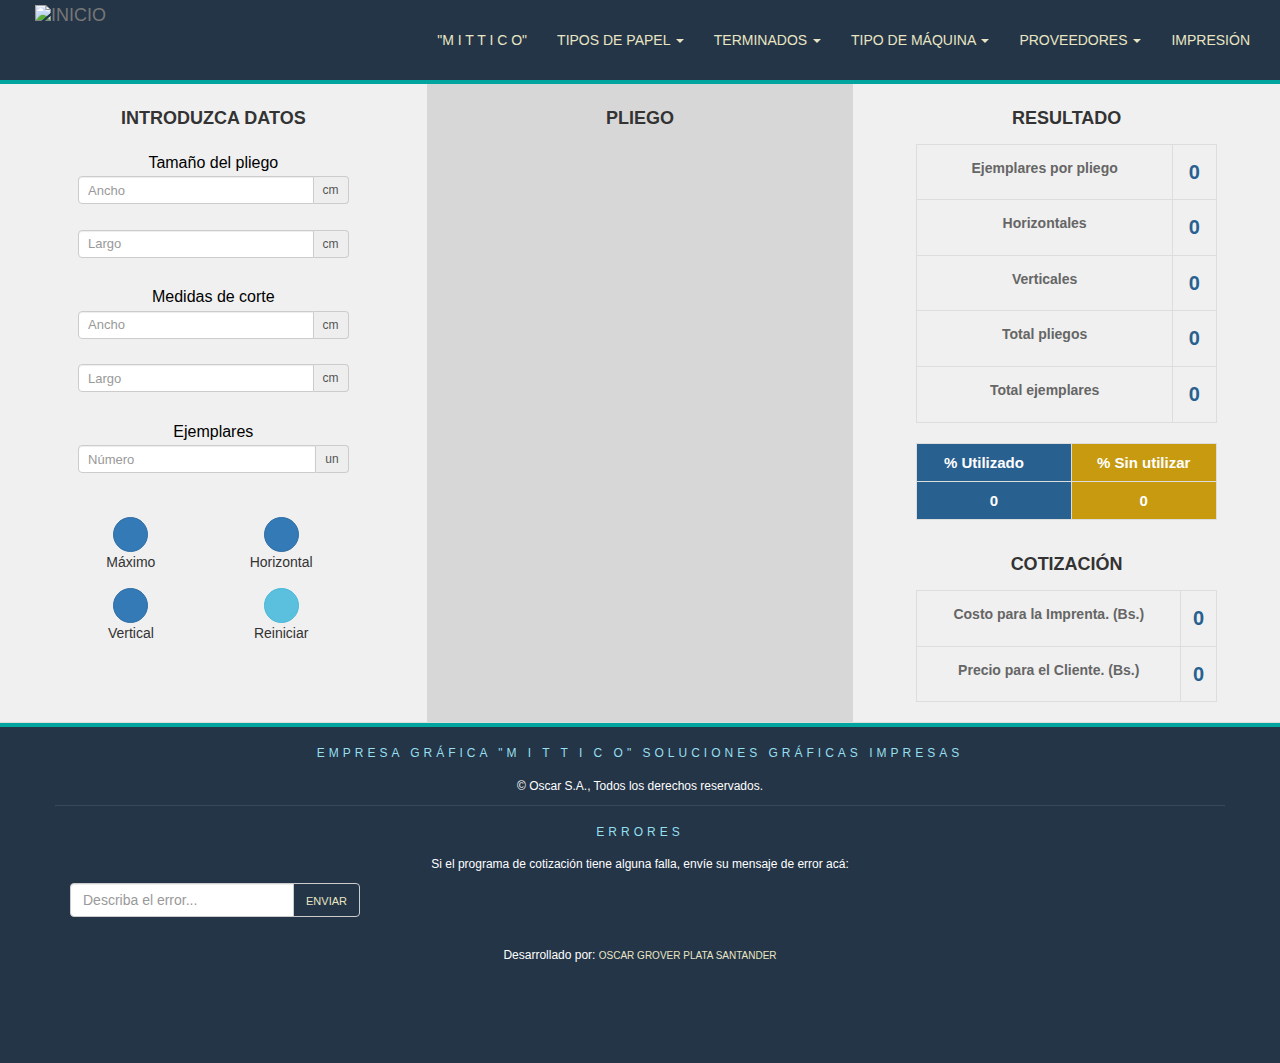
==== corte.html @ 2df32cf0 "Add files via upload" ====
<!DOCTYPE html>
<html lang="es-BO">

<meta http-equiv="content-type" content="text/html;charset=UTF-8" />
<head>
    <meta charset="utf-8">
    <meta http-equiv="X-UA-Compatible" content="IE=edge">
    <meta name="viewport" content="width=device-width, initial-scale=1">
    <meta name="description" content="Para obtener el mejor corte con el mínimo desperdicio de papel.">
    <meta name="author" content="Oscar Plata Santander">
    <meta name="robots" content="index,follow">
    <title>COTIZACIÓN_MITTICO</title>
    <link href="opsi.ico" rel="shortcut icon" type="image/x-icon">
    <link href="css/bootstrap.min.css" rel="stylesheet">
    <link rel="preload" as="font" type="font/woff2" href="fonts/nunito-sans-v5-latin-regular.html" crossorigin>
    <link href="font-awesome-4.7.0/css/font-awesome.min.css" rel="stylesheet">
    <link rel="preload" as="font" type="font/woff2" href="font-awesome-4.7.0/fonts/fontawesome-webfont3e6e.html?v=4.7.0" crossorigin>
    <link href="css/copel.min.css" rel="stylesheet">
    <link href="css/calcu.min.css" rel="stylesheet">
</head>
<body>
  
    <nav class="navbar navbar-default navbar-fixed-top">
      <div class="container-fluid menu">
        <div class="navbar-header">
          <button type="button" class="navbar-toggle collapsed" data-toggle="collapse" data-target="#navbar" aria-expanded="false" aria-controls="navbar">
            <span class="sr-only">Toggle navigation</span>
            <span class="icon-bar"></span>
            <span class="icon-bar"></span>
            <span class="icon-bar"></span>
          </button>
        <a class="navbar-brand" href="#"><img src="img/opss.png" alt="INICIO">
        </a>
        </div>
        <div id="navbar" class="collapse navbar-collapse">
          <ul class="nav navbar-nav">
            <li><a href="#">"M I T T I C O"</a></li>
            <li class="dropdown">
              <a href="#" class="dropdown-toggle" data-toggle="dropdown" role="button" aria-haspopup="true" aria-expanded="false">Tipos de papel <span class="caret"></span></a>
              <ul class="dropdown-menu">
                <li><a href="#">Bond</a></li>
                <li><a href="#">Cartulina</a></li>
                <li><a href="#">Couche</a></li>
                <li role="separator" class="divider"></li>
                <li><a href="#">Fotográfico</a></li>
                <li role="separator" class="divider"></li>
                <li><a href="#">Sublimación</a></li>
                <li role="separator" class="divider"></li>
                <li><a href="#"><i class="fa fa-question-circle" aria-hidden="true"></i> Añadir nuevo papel</a></li>
              </ul>
            </li>

            <li class="dropdown">
              <a href="#" class="dropdown-toggle" data-toggle="dropdown" role="button" aria-haspopup="true" aria-expanded="false">Terminados <span class="caret"></span></a>
              <ul class="dropdown-menu">
                <li><a href="#">Sólo corte</a></li>
                <li role="separator" class="divider"></li>
                <li><a href="#">Plastificado</a></li>
                <li><a href="#">Barnizado-UV</a></li>
                <li role="separator" class="divider"></li>
                <li><a href="#">Anillado</a></li>
                <li role="separator" class="divider"></li>
                <li><a href="#">Troquelado</a></li>
                <li role="separator" class="divider"></li>
                <li><a href="#">Sectorizado</a></li>
                <li role="separator" class="divider"></li>
                <li><a href="#"><i class="fa fa-question-circle" aria-hidden="true"></i> Añadir post-prensa</a></li>
              </ul>
            </li>


            <li class="dropdown">
              <a href="#" class="dropdown-toggle" data-toggle="dropdown" role="button" aria-haspopup="true" aria-expanded="false">Tipo de máquina <span class="caret"></span></a>
              <ul class="dropdown-menu">
                <li><a href="#">OFFSET GTO52</a></li>
              </ul>
            </li>

            <li class="dropdown">
              <a href="#" class="dropdown-toggle" data-toggle="dropdown" role="button" aria-haspopup="true" aria-expanded="false">Proveedores <span class="caret"></span></a>
              <ul class="dropdown-menu">
            <li><a href="#">Lista de contactos</a></li>
            <li><a href="#"><i class="fa fa-map-marker fa-fw" aria-hidden="true"></i> Ubicaciones</a></li>
            <li><a href="#"><i class="fa fa-user-circle-o fa-fw" aria-hidden="true"></i> Modificación de precios</a></li>
              </ul>
            </li>
            <li><a href="#">Impresión</a></li>
          </ul>
        </div>
      </div>
      
    </nav>
<div class="container-fluid calcu">
    <div id="formulario">
        <div class="row row-centered flex-row row">
          <div class="col-sm-4 ext">
<div class="col-sm-10 col-sm-offset-1 col-centered">
   <h2>INTRODUZCA DATOS</h2>
      <form class="form-horizontal" role="form" id="form_calc">
              <h4>Tamaño del pliego</h4>
              <div class="form-group">
              <div class="col-sm-12 col-centered">
              <div class="input-group calculadoraizq">
              <input class="form-control" id="papel_ancho" placeholder="Ancho" aria-describedby="basic-addon2" maxlength="5" tabindex="1" required>
              <span class="input-group-addon" id="basic-addon2">cm</span>
              </div>
              </div>
              </div><!-- /.form-group -->

              <div class="form-group">
              <div class="col-sm-12 col-centered">
              <div class="input-group calculadoraizq">
              <input class="form-control" id="papel_largo" placeholder="Largo" aria-describedby="basic-addon2" maxlength="5" tabindex="2" required>
              <span class="input-group-addon" id="basic-addon2">cm</span>
              </div>
              </div>
              </div><!-- /.form-group -->

        <h4>Medidas de corte</h4>
           <div class="form-group">
              <div class="col-sm-12 col-centered">
                <div class="input-group calculadoraizq">
                <input class="form-control" id="corte_ancho" placeholder="Ancho" aria-describedby="basic-addon2" maxlength="5" tabindex="3" required>
                <span class="input-group-addon" id="basic-addon2">cm</span>
                </div>
              </div>
          </div><!-- /.form-group -->

          <div class="form-group">
            <div class="col-sm-12 col-centered">
              <div class="input-group calculadoraizq">
              <input class="form-control" id="corte_largo" placeholder="Largo" aria-describedby="basic-addon2" maxlength="5" tabindex="4" required>
              <span class="input-group-addon" id="basic-addon2">cm</span>
              </div>
            </div> 
          </div><!-- /.form-group -->

        <h4>Ejemplares</h4>
          <div class="form-group">
              <div class="col-sm-12 col-centered">
                <div class="input-group calculadoraizq">
              <input class="form-control" id="cortes_deseados" placeholder="Número" tabindex="5">
              <span class="input-group-addon" id="basic-addon2">un</span>
              </div>
            </div>
          </div><!-- /.form-group -->
        </form>
                <table class="table">
                   <tr>
                     <td class="text-center"><button type="submit" tabindex="6" class="btn btn-primary btn-circle" id="maximo"><i class="fa fa-th"></i></button><br>Máximo</td>
                     <td class="text-center"><button type="button" tabindex="7" class="btn btn-primary btn-circle" id="orientacion_h"><i class="fa fa-arrows-h"></i></button><br>Horizontal</td>
                  </tr>
                   <tr>
                     <td class="text-center"><button type="button" tabindex="8" class="btn btn-primary btn-circle" id="orientacion_v"><i class="fa fa-arrows-v"></i></button><br>Vertical</td>
                     <td class="text-center"><button type="submit" tabindex="9" class="btn btn-info btn-circle" id="reset"><i class="fa fa-refresh"></i></button><br>Reiniciar</td>
                  </tr>
                </table>
            </div><!-- /col-sm-10 col-sm-offset-1 col-centered -->
          </div><!-- /col-sm-4 -->

          <div class="col-sm-4 medio">
              <div class="col-sm-12col-centered">
              <h2>PLIEGO</h2 >
              <div id="dibujo">
              <canvas id="micanvas">
              Su navegador no soporta elementos Canvas
              </canvas>
              </div><!-- /dibujo -->
              </div><!-- /col-sm-10 col-sm-offset-1 col-centered -->
          </div><!-- /col-sm-4 -->

          <div class="col-sm-4 ext">
              <div class="col-sm-10 col-sm-offset-1 col-centered">
              <h2>RESULTADO</h2>
              <table class="table table-bordered">
              <tr>
              <td><label class="control-label" for="papel_ancho">Ejemplares por pliego</label></td>
              <td><span class="label-result" id="cortes_pliego">0</span></td>
              </tr>
              <tr>
              <td><label class="control-label" for="numero_cortes_horizontal">Horizontales</label></td>
              <td><span class="label-result" id="numero_cortes_horizontal">0</span></td>
              </tr>
              <tr>
              <td><label class="control-label" for="numero_cortes_vertical">Verticales</label></td>
              <td><span class="label-result" id="numero_cortes_vertical">0</span></td>
              </tr>
              <tr>
              <td><label class="control-label" for="pliegos">Total pliegos</label></td>
              <td><span class="label-result" id="pliegos">0</span></td>
              </tr>
              <tr>
              <td><label class="control-label" for="numero_cortes">Total ejemplares</label></td>
              <td><span class="label-result" id="numero_cortes">0</span></td>
              </tr>
              </table>
              <table class="table table-bordered">
              <tr>
              <td class="success"><span class="utilizada">% Utilizado</span></td>
              <td class="warning"><span class="inutilizada">% Sin utilizar</span></td>
              </tr>
              <tr>
              <td class="success"><span id="area_utilizada">0</span></td>
              <td class="warning"> <span id="area_inutilizada">0</span></td>
              </tr>
              </table>
              <h2>COTIZACIÓN</h2>
              <table class="table table-bordered">
              <tr>
              <td><label class="control-label">Costo para la Imprenta. (Bs.)</label></td>
              <td><span class="label-result">0</span></td>
              </tr>
              <tr>
              <td><label class="control-label">Precio para el Cliente. (Bs.)</label></td>
              <td><span class="label-result">0</span></td>
              </tr>
              </table>
        </div><!-- /col-sm-10 col-sm-offset-1 col-centered -->
        </div><!-- /col-sm-4 -->
      </div><!-- /row row-centered -->
  </div><!-- /.formulario -->
</div><!-- /.container -->

   <!-- Footer -->

    <footer>

      <div class="container uno">

            <h4>EMPRESA GRÁFICA "M I T T I C O" SOLUCIONES GRÁFICAS IMPRESAS</h4>
            <p>© Oscar S.A., Todos los derechos reservados.</p>
      </div>

</div>

</div>

      <div class="container novedades">

        <div class="row">
          <div class="col-sm-12">
            <h4>Errores</h4>
              <p>Si el programa de cotización tiene alguna falla, envíe su mensaje de error acá:</p>
                <form method="post" id="form-anchor" novalidate>
                    <div class="input-group">
                      <input type="text" class="form-control"  placeholder="Describa el error...">
                      <span class="input-group-btn">
                      <button type="submit" name="newsletterform" class="btn btn-default"><a href="https://wa.me/59176299661">Enviar</button></a>
                      </span>
                    </div>
                  <p class="form-invalid-data-info"></p>
                </form>
          </div>
        </div>
      </div>
      <div class="container siteby">
        <div class="row">
          <div class="col-sm-12">
            <p>Desarrollado por: <a href="https://wa.me/59176299661" target="_blank">Oscar Grover Plata Santander</a></p>
          </div>
        </div>
      </div>
</footer>

    <script type="text/javascript" src="js/jquery-3.1.1.min.js"></script>

    <script type="text/javascript" src="js/bootstrap.min.js"></script>

    <script type="text/javascript" src="js/calculadora.js" ></script>
<script async src="https://www.googletagmanager.com/gtag/js?id=UA-21774377-1"></script>
<script>
  window.dataLayer = window.dataLayer || [];
  function gtag(){dataLayer.push(arguments);}
  gtag('js', new Date());

  gtag('config', 'UA-21774377-1');
</script>

</body>

</html>
---- css/copel.min.css ----
@font-face{
	font-family:'Nunito Sans';
	font-style:normal;
	font-weight:400;
	src:local('Nunito Sans Regular'),
	local('NunitoSans-Regular'),
	url(../fonts/nunito-sans-v5-latin-regular.html) format('woff2'),
	url(../fonts/nunito-sans-v5-latin-regular.woff) format('woff')
}
p.just{
	text-align:left;
	font-size:15px;
	line-height:1.6
}
.h1,h1{
	font-family:'Nunito Sans',serif;
	color:#2f4e70;
	text-transform:uppercase;
	font-size:32px;
	margin-bottom:0
}
@media(max-width:767px){
	.h2,h2{
		margin-bottom:20px;
		font-size:18px;
		font-weight:300;
		line-height:1.4;
		color:#2b549a;
		margin-top:10px
	}
}
@media(min-width:768px){
	.h2,h2{
		margin-bottom:20px;
		font-size:21px;
		font-weight:300;
		line-height:1.4;
		color:#2b549a;
		margin-top:10px
	}
}
.row.ser{
	padding:10px 15px 10px;
	margin-bottom:0;
	margin-top:0;
	border-radius:0
}
.h2.ser,h2.ser{
	color:#2b549a;
	font-size:20px;
	margin-top:20px;
	margin-bottom:5px
}
p.ser{
	color:#333}
li.ser{
	color:#333;
	margin:0 0 7px
}
hr.ser{
	margin-top:5px;
	margin-bottom:5px;
	border:0;
	border-top:1px solid #eee
}
.faq{margin:0 0 30px 0}
.row.pro{
	padding:10px 15px 10px;
	margin-bottom:0;
	margin-top:0;
	border-radius:0
}
.h2.pro,h2.pro{
	color:#2b549a;
	font-size:20px;
	margin-top:20px;
	margin-bottom:5px
}
p.pro{color:#333}
li.pro{
	color:#333;
	margin:0 0 7px
}
hr.pro{
	margin-top:5px;
	margin-bottom:5px;
	border:0;
	border-top:1px solid #eee
}
.img-thumbnail.intext{
	margin:20px 0 20px
}
.table>tbody>tr>td{
	text-align:center;
	vertical-align:middle;
	font-size:14px
}
.table>tbody>tr>td>i.fa.fa-times{
	color:red;
	font-size:16px
}
.table>tbody>tr>td>i.fa.fa-check-square{
	color:#198d31;
	font-size:16px
}
.table>thead>tr>th{
	text-align:center;
	vertical-align:middle;
	text-transform:uppercase;
	font-size:12px;
	background-color:#363a6e;
	color:#fff;
	font-weight:500
}
.table>tbody>tr>th{
	text-align:center;
	text-transform:uppercase;
	vertical-align:middle;
	font-size:12px;
	background-color:#951688;
	color:#fff;
	font-weight:500
}
.navbar{
	min-height:80px;
	border-radius:0;
	border:0;
	top:0;
	margin-bottom:0
}
.navbar-brand>img{
	height:100%;
	padding:0;
	width:auto
}
.navbar-default{
	background-color:#243547;/*COLOR DE FONDO*/
	border-top:none;
	border-bottom:4px solid #00a59f;
	border-right:none;
	border-left:none
}
@media(max-width:767px){
	div.container-fluid.menu{
		height:80px}
	.navbar-brand{
		padding-top:5px;
		padding-bottom:0;
		padding-right:10px;
		padding-left:10px;
		min-height:75px
	}
	.navbar-default .navbar-collapse{
		border:none;
		background-color:#00a59f;
		margin-top:5px
	}
	.navbar-default .navbar-toggle{
		position:relative;
		float:right;
		padding:9px 10px;
		margin-top:25px;
		margin-right:25px;
		margin-bottom:0;
		background-color:transparent;
		background-image:none;
		border:2px solid #fff;
		border-radius:2px
	}
	.navbar-default .navbar-toggle .icon-bar{
		background-color:#fff
	}
	.navbar-default .navbar-toggle:focus,.navbar-default .navbar-toggle:hover{
		background-color:#00a59f;
		-webkit-transition:all .3s ease-in-out;
		-moz-transition:all .3s ease-in-out;
		-o-transition:all .3s ease-in-out;
		-ms-transition:all .3s ease-in-out;
		transition:all .3s ease-in-out
	}
	ul.nav.navbar-nav>li>a{
		position:relative;
		display:block;
		padding:15px 15px;
		font-family:'Nunito Sans',sans-serif;
		text-transform:uppercase;
		font-size:15px;
		color:#e9e5c4
	}
	ul.nav.navbar-nav>li>a:hover{
		color:#fff;
		background-color:#243547;
		-webkit-transition:all .3s ease-in-out;
		-moz-transition:all .3s ease-in-out;
		-o-transition:all .3s ease-in-out;
		-ms-transition:all .3s ease-in-out;
		transition:all .3s ease-in-out
	}
	ul.nav.navbar-nav>li>a:focus{
		color:#fff;
		background-color:#243547
	}
	ul.nav.navbar-nav>li.active a,
	ul.nav.navbar-nav>li.active a:focus,
	ul.nav.navbar-nav>li.active a:hover{
		position:relative;
		display:block;
		padding:15px 15px;
		font-family:'Nunito Sans',sans-serif;
		text-transform:uppercase;
		font-size:15px;
		background-color:#243547;
		color:#fff;cursor:default
	}
	ul.nav.navbar-nav>li.dropdown.active>a.dropdown-toggle{
		color:#fff;
		background-color:#243547;
		cursor:pointer}
	ul.nav.navbar-nav>li.dropdown.open>a.dropdown-toggle{
		color:#fff;
		background-color:#243547}
	ul.nav.navbar-nav>li.dropdown.open>ul.dropdown-menu{
		background-color:#00a59f}
	ul.nav.navbar-nav>li.dropdown.open>ul.dropdown-menu>li>a{
		position:relative;
		display:block;
		font-family:'Nunito Sans',sans-serif;
		font-size:15px;color:#fff;
		background-color:transparent;
		padding-top:5px;
		padding-bottom:5px;
		padding-right:10px;
		padding-left:10px;
		text-transform:none;
		cursor:pointer}
	ul.nav.navbar-nav>li.dropdown.open>ul.dropdown-menu>li>a:hover{
		background-color:#243547;
		-webkit-transition:all .3s ease-in-out;
		-moz-transition:all .3s ease-in-out;
		-o-transition:all .3s ease-in-out;
		-ms-transition:all .3s ease-in-out;
		transition:all .3s ease-in-out}
	ul.nav.navbar-nav>li.dropdown.open>ul.dropdown-menu>li.active a{
		position:relative;
		display:block;
		font-family:'Nunito Sans',sans-serif;
		font-size:15px;
		color:#fff;
		padding-top:5px;
		padding-bottom:5px;
		padding-right:10px;
		padding-left:10px;
		text-transform:none;
		background-color:#243547;
		cursor:default
	}
}
@media(min-width:768px){
	.container-fluid.menu{
		padding-left:50px;
		height:80px
	}
	.navbar-nav{
		float:right;
		height:80px
	}
	.navbar-brand{
		padding-top:5px;
		padding-bottom:0;
		padding-right:0;
		padding-left:0;
		min-height:75px
	}
	ul.nav.navbar-nav>li>a{
		position:relative;
		display:block;
		font-family:'Nunito Sans',sans-serif;
		text-transform:uppercase;
		font-size:14px;
		color:#e9e5c4;
		padding-top:30px;
		padding-bottom:30px;
		padding-right:15px;
		padding-left:15px
	}
	ul.nav.navbar-nav>li>a:hover{
		background-color:#00a59f;
		color:#fff;
		-webkit-transition:all .3s ease-in-out;
		-moz-transition:all .3s ease-in-out;
		-o-transition:all .3s ease-in-out;
		-ms-transition:all .3s ease-in-out;
		transition:all .3s ease-in-out
	}
	ul.nav.navbar-nav>li>a:focus{
		background-color:#00a59f;
		color:#fff
	}
	ul.nav.navbar-nav>li.active a,
	ul.nav.navbar-nav>li.active a:focus,
	ul.nav.navbar-nav>li.active a:hover{
		position:relative;
		display:block;
		font-family:'Nunito Sans',sans-serif;
		text-transform:uppercase;
		font-size:14px;
		background-color:#00a59f;
		color:#fff;
		padding-top:30px;
		padding-bottom:30px;
		padding-right:15px;
		padding-left:15px;
		cursor:default
	}
	ul.nav.navbar-nav>li.dropdown.active>a.dropdown-toggle{
		color:#fff;
		background-color:#00a59f;
		cursor:pointer
	}
	ul.nav.navbar-nav>li.dropdown.open>a.dropdown-toggle{
		color:#fff;
		background-color:#00a59f
	}
	.dropdown-menu{border:none}
	ul.nav.navbar-nav>li.dropdown.open>ul.dropdown-menu{
		background-color:#00a59f
	}
	ul.nav.navbar-nav>li.dropdown.open>ul.dropdown-menu>li>a{
		position:relative;
		display:block;
		font-family:'Nunito Sans',sans-serif;
		font-size:15px;
		color:#fff;
		padding-top:5px;
		padding-bottom:5px;
		padding-right:10px;
		padding-left:10px;
		text-transform:none;
		cursor:pointer
	}
	ul.nav.navbar-nav>li.dropdown.open>ul.dropdown-menu>li>a:hover{
		position:relative;
		display:block;
		font-family:'Nunito Sans',sans-serif;
		font-size:15px;
		color:#fff;
		padding-top:5px;
		padding-bottom:5px;
		padding-right:10px;
		padding-left:10px;
		text-transform:none;
		background-color:#243547;
		-webkit-transition:all .3s ease-in-out;
		-moz-transition:all .3s ease-in-out;
		-o-transition:all .3s ease-in-out;
		-ms-transition:all .3s ease-in-out;
		transition:all .3s ease-in-out
	}
	ul.nav.navbar-nav>li.dropdown.open>ul.dropdown-menu>li.active a,
	ul.nav.navbar-nav>li.dropdown.open>ul.dropdown-menu>li.active a:focus,
	ul.nav.navbar-nav>li.dropdown.open>ul.dropdown-menu>li.active a:hover{
		position:relative;
		display:block;
		font-family:'Nunito Sans',sans-serif;
		font-size:15px;color:#fff;
		padding-top:5px;
		padding-bottom:5px;
		padding-right:10px;
		padding-left:10px;
		text-transform:none;
		background-color:#243547;
		cursor:default
	}
}
body{
	font-family:'Nunito Sans',sans-serif;
	color:#333;
	font-size:15px;
	text-align: center
}
.container.body{
	margin-top:80px;
	padding-bottom:50px
}
body.atencion{
	background-color:#f2f2f2
}
.emails{
	background-color:#e1e1e1;
	padding-top:10px;
	padding-bottom:20px;
	padding-left:25px;
	border:4px solid #fff;
	margin-top:20px
}
.formulario{
	background-color:#e1e1e1;
	padding-top:10px;
	padding-bottom:20px;
	border:4px solid #fff;
	margin-top:20px
}
p.atencion{
	text-align:center;
	font-size:16px;
	line-height:1.6;
	color:#000;
	margin-top:30px;
	text-transform:uppercase
}
p.datos-titu{
	text-align:center;
	font-size:16px;
	line-height:1.6;
	color:#000;
	margin-top:30px;
	text-transform:uppercase
}
label{
	text-align:left;
	font-size:16px;
	line-height:1.6;
	color:#000;
	margin-top:30px;
	text-transform:uppercase;
	font-weight:500
}
p.datos a{
	text-align:left;
	font-size:14px;
	color:#333;
	text-decoration:none
}
.row.emails p.datos,.row.emails p.datos a{
	text-align:left;
	font-size:14px;
	color:#333;
	text-decoration:none
}
p.datos .fa{
	font-size:20px;
	line-height:0;
	color:#333;
	text-decoration:none
}
.fa.fa-phone.fa-fw{color:#666}
.fa.fa-mobile.fa-fw{color:#363a6e}
.fa.fa-whatsapp.fa-fw{color:#25d366}
html{
	position:relative;
	min-height:100%
}
@media (max-width:479px){
	body{
		margin-bottom:600px
	}
}
@media (min-width:480px) and (max-width:767px){
	body{
		margin-bottom:580px
	}
}
@media (min-width:768px) and (max-width:991px){
	body{
		margin-bottom:340px
	}
}
@media (min-width:992px) and (max-width:1199px){
	body{
		margin-bottom:340px
	}
}
@media (min-width:1200px){
	body{
		margin-bottom:340px
	}
}
.page-header{
	border-bottom:none;
	margin:40px 0 10px
}
footer{
	position:absolute;
	bottom:0;
	width:100%;
	background-color:#243547;
	border-top:4px solid #00a59f
}
@media (max-width:479px){
	footer{
		height:600px
	}
}
@media (min-width:480px) and (max-width:767px){
	footer{height:580px
	}
}
@media (min-width:768px) and (max-width:991px){
	footer{
		height:340px
	}
}
@media (min-width:992px) and (max-width:1199px){
	footer{
		height:340px
	}
}
@media (min-width:1200px){
	footer{height:340px
	}
}
@media (max-width:767px){
	footer h4{
		font-size:12px;
		text-transform:uppercase;
		letter-spacing:4px;
		color:#96dfef;
		margin-bottom:0;
		padding-bottom:5px;
		padding-top:15px
	}
}
@media (min-width:768px){
	footer h4{
		font-family:'Nunito Sans',sans-serif;
		font-size:12px;
		text-transform:uppercase;
		letter-spacing:4px;
		padding-top:10px;
		padding-bottom:7px;
		color:#96dfef
	}
}
footer p{
	font-size:12px;
	color:#fff
}
footer a{
	font-size:11px;
	color:#e9e5c4;
	text-transform:uppercase
}
footer a:focus,footer a:hover{
	color:#fff;
	text-decoration:none
}
footer .fa{
	font-size:12px;
	color:#fff
}
footer .contacto ul{
	list-style:none;
	padding:0;
	margin-bottom:0
}
footer .contacto ul li{
	padding:0;
	margin-bottom:10px
}
footer .contacto ul a{
	position:relative;
	text-transform:uppercase;
	font-size:11px
}
footer .social ul{
	list-style:none;
	padding:0;
	margin-bottom:0
}
footer .social ul li{
	padding:0;
	margin-bottom:10px
}
footer .social ul a{
	position:relative;
	text-transform:uppercase;
	font-size:11px
}
footer .contacto,
footer .social,
footer .utilidades{
	border-color:transparent
}
@media (min-width:768px){
	footer .contacto,
	footer .social,
	footer .utilidades{
		border-left:solid 1px rgba(255,255,255,.1)
	}
}
.row.equalheights{
	overflow:hidden
}
.row.equalheights>[class*=col-]{
	margin-bottom:-99999px;
	padding-bottom:99999px
}
@media (min-width:768px){
	footer .novedades{
		border-top:solid 1px rgba(255,255,255,.1)
	}
}
@media (max-width:767px){
	footer .siteby{
		padding-top:30px
	}
}
@media (min-width:768px){
	footer .siteby{
		padding-top:30px
	}
}
footer .siteby a{
	font-size:10px}
.input-group{width:290px}
.btn-default{
	color:#e9e5c4;
	background-color:#243547;
	border-color:#ccc
}
.btn-default.focus,.btn-default:hover{
	color:#fff;
	background-color:#00a59f;
	border-color:#8c8c8c
}
.row.cabecera{
	padding:30px 0 30px;
	text-align:center
}
.row.noveindex{padding:40px 0 40px}
.row.proser{padding:40px 0 40px}
.container-fluid.index1{
	margin-top:80px;
	background-color:#243547;
	border-bottom:2px solid #c4b74a
}
.container-fluid.index1 .row.cabecera h2{
	font-family:'Nunito Sans',serif;
	color:#fff;
	font-size:38px;
	margin-bottom:0;
	text-transform:uppercase;
	line-height:1.1
}
.container-fluid.index1 .row.cabecera h1{
	font-family:'Nunito Sans',serif;
	color:#fff;
	line-height:1.1;
	font-size:28px;
	margin-bottom:0;
	margin-top:0;
	text-transform:none
}
.container-fluid.index1 .row.cabecera h3{
	font-family:'Nunito Sans',serif;
	color:#fff;
	text-transform:none;
	font-size:20px;
	font-style:italic;
	margin-bottom:20px;
	margin-top:0
}
i.fa.fa-angle-double-down{
	color:#52779e;
	font-size:36px;
	margin-top:15px;
	margin-bottom:15px
}
.container-fluid.index2{
	background-color:#52779e;
	border-bottom:2px solid #456689
}
.col-sm-4.veinte{padding:0 15px 0}
.container-fluid.index2 .row.proser h2{
	font-family:'Nunito Sans',serif;
	color:#e0d369;
	text-transform:none;
	font-size:18px;
	margin-bottom:0;
	text-align:center;
	margin-bottom:20px
}
.container-fluid.index2 .row.proser h3{
	font-family:'Nunito Sans',serif;
	color:#fff;
	text-transform:uppercase;
	font-size:18px;
	text-align:center;
	margin-bottom:20px
}
.container-fluid.index2 .row.proser p{
	font-family:'Nunito Sans',serif;
	color:#fff;
	text-transform:none;
	font-size:15px;
	margin-bottom:0;
	text-align:justify;
	margin-bottom:20px
}
.container-fluid.index3{
	background-color:#f2f1ed;
	text-align:center
}
.container-fluid.index3 .row.noveindex .col-sm-3.novedades{
	border:1px solid #e5e5e5;
	background-color:#ededed
}
.container-fluid.index3 .row.noveindex i.fa.fa-circle{color:#c44c22}
.container-fluid.index3 .row.noveindex p{
	font-family:'Nunito Sans',serif;
	color:#000;
	text-transform:none;
	font-size:15px;
	margin-bottom:20px
}
.container-fluid.index3 .row.noveindex h3{
	font-family:'Nunito Sans',serif;
	color:#000;
	text-transform:uppercase;
	font-size:18px;
	text-align:center;
	margin-bottom:20px;
	font-weight:500
}
.container-fluid.index3 .row.noveindex p.blog-post-title-index a{
	font-family:'Nunito Sans',sans-serif;
	font-size:15px;
	color:#243547;
	margin-top:0;
	margin-bottom:20px
}
.container-fluid.index3 .row.noveindex p.blog-post-title-index a:hover{
	text-decoration:none;
	color:#00a59f
}
.container-fluid.index3 .row.noveindex p.blog-post-title-index a i.fa.fa-external-link{
	color:#243547
}
.container-fluid.index3 .row.noveindex p.blog-post-title-index a:hover i.fa.fa-external-link{color:#00a59f}
.btn-index3.focus,.btn-index3:focus,.container-fluid.index3 .row.noveindex .btn-index3{
	background-color:#243547;
	border-color:#243547
}
.container-fluid.index3 .row.noveindex .btn-index3:hover{
	background-color:#00a59f;
	border-color:#00a59f
}
.container-fluid.index3 .row.noveindex a.btn.btn-index3 i.fa.fa-external-link{color:#e9e5c4}
.container-fluid.index3 .row.noveindex a.btn.btn-index3:hover i.fa.fa-external-link{color:#fff}
.container-fluid.index3 .row.noveindex p a{color:#e9e5c4}
.container-fluid.index3 .row.noveindex p a:hover{color:#fff}
.blog-nav .active{color:#fff}.blog-nav .active:after{
	position:absolute;
	bottom:0;
	left:50%;
	width:0;
	height:0;
	margin-left:-5px;
	vertical-align:middle;
	content:" ";
	border-right:5px solid transparent;
	border-bottom:5px solid;
	border-left:5px solid transparent
}
.blog-page-header{
	margin:40px 0 0;
	border-bottom:none
}
.blog-main{
	font-size:18px;
	line-height:1.5
}
.sidebar-module{
	padding:0 15px 15px;
	margin:7px -15px 15px
}
.sidebar-module-inset{
	padding:15px;
	background-color:#f5f5f5;
	border-radius:4px
}
.sidebar-module-inset ol:last-child,
.sidebar-module-inset p:last-child,
.sidebar-module-inset ul:last-child{
	margin-bottom:0
}
li.blog{
	margin:0 0 7px;
	font-family:'Nunito Sans',sans-serif;
	font-size:15px;color:#333
}
.pager{
	margin-bottom:60px;
	text-align:left
}
.pager>li>a{
	width:140px;
	padding:10px 20px;
	text-align:center;
	border-radius:30px
}
.blog-post{margin-bottom:40px}
h2.blog-post-title{
	margin-top:0;
	margin-bottom:5px;
	font-size:40px;
	line-height:.7
}
h2.blog-post-title a{
	font-family:'Nunito Sans',sans-serif;
	font-size:24px;
	color:#00a59f
}
div.blog-post>p.fecha{
	font-family:'Nunito Sans',sans-serif;
	font-size:14px;
	color:#666
}
div.blog-post>p{
	font-family:'Nunito Sans',sans-serif;
	font-size:15px;
	color:#333
}
div.blog-post>p a{color:#00a59f}
div.blog-post>p.small{font-size:65%}
.sidebar-module a{color:#00a59f}
.sidebar-module>h4{
	color:#000;
	text-transform:uppercase;
	margin-top:0
}
@media (max-width:479px){
	div.sidebar-module>form>div.input-group{width:100%}
}
@media (min-width:480px) and (max-width:767px){
	div.sidebar-module>form>div.input-group{
		width:60%
	}
}
@media (min-width:768px){
	div.sidebar-module>form>div.input-group{
		width:100%
	}
}
.list-group-item:first-child{
	border-top-left-radius:4px;
	border-top-right-radius:4px
}
.list-group-item{
	position:relative;
	display:block;
	padding:3px 0;
	margin-bottom:-1px;
	background-color:transparent;
	border:none
}
div.row.locales{margin-bottom:30px}
div.preview-wrapper>.h3.locales,h3.locales{
	font-size:17px;
	color:#363a6e;
	text-transform:uppercase;
	margin-top:20px
}
div.preview-wrapper{
	position:relative;
	z-index:1;
	background-color:#f3f3f3;
	overflow:hidden;
	padding:20px 20px 20px
}
div.preview-wrapper .img-thumbnail{
	display:inline-block;
	max-width:100%;
	height:auto;
	padding:0;
	line-height:1.42857143;
	background-color:#fff;
	border:0 solid #ddd;
	border-radius:3px;
	margin-bottom:20px
}
ul.nav.nav-tabs{
	background-color:#243547;
	border-radius:4px 4px 0 0
}
.nav-tabs>li>a{
	margin-right:2px;
	line-height:1.42857143;
	border:1px solid transparent;
	border-radius:4px 4px 0 0;
	color:#e9e5c4
}
.nav-tabs>li>a:focus,.nav-tabs>li>a:hover{
	text-decoration:none;
	background-color:#00a59f;
	color:#fff
}
.nav-tabs>li.active>a,
.nav-tabs>li.active>a:focus,
.nav-tabs>li.active>a:hover{
	color:#fff;
	cursor:default;
	background-color:#00a59f;
	border:1px solid #fff;
	border-bottom-color:transparent
}
div.cel>div.tab-content{
	padding-top:20px
}
div.cel>div.tab-content>.tab-pane>ul>li{
	padding-bottom:5px;
	list-style:none
}
div.cel>div.tab-content>.tab-pane>ul{
	margin-left:-30px}
div.cel>div.tab-content>.tab-pane>ul>li i.fa.fa-check-square{color:#00a59f}
div#mapContainer{
	height:450px}div#mapCanvas{
		width:100%;
		height:100%
	}
span.nojo{display:none}
.form-control.email{width:290px}
p.recibir-novedades{
	font-family:'Nunito Sans',sans-serif;
	color:#3da0ac;
	font-size:13px
}
table.liquidacion{
	border:1px solid #ccc;
	border-collapse:collapse;
	margin:0 0 50px 0;
	padding:0;
	width:100%
}
table.liquidacion>thead>tr{
	background:#333;
	border:1px solid #ddd
}
table.liquidacion th{
	font-size:12px;
	padding:.625em;
	text-align:center;
	color:#fff
}
.resp{
	width:100%;
	overflow-x:auto;
	min-height:.01%
}
table.liquidacion>tbody>tr:nth-child(even){
	background-color:#edeef0
}
table.liquidacion>tbody>tr:nth-child(odd){
	background-color:#fff
}
table.liquidacion>tbody>tr{
	border:1px solid #ddd;
	padding:.35em
}
table.liquidacion>tbody>tr>td{
	border:1px solid #ddd
}
table.liquidacion td{
	font-size:12px;
	padding:.625em;
	text-align:right
}
table.liquidacion td.producto{
	text-align:left
}
.texto-liquidacion{margin-bottom:15px}
.desplegable-liquidacion{
	width:50%;
	padding:15px 15px 15px 0;
	float:left
}
.enviar-liquidacion{
	width:50%;
	padding:15px 0 15px 15px;
	float:right
}
.espacio-liquidacion{
	width:50%;
	float:left;
	margin:10px 0
}
.bajar-listado{
	width:50%;
	text-align:right;
	float:right;
	margin:10px 0
}
.equipoerror{
	color:red;
	text-align:left
}
a.next,a.prev{
	position:fixed;
	color:#fff;
	font-size:48px;
	top:50%;
	transform:translate(0,-50%)
}
a.close{
	position:fixed;
	color:#fff;
	font-size:38px;
	top:1%;
	right:1%;
	padding:0 10px 0 10px;
	opacity:.5
}
.close:focus,.close:hover{
	color:#fff;
	cursor:pointer
}
a.prev{
	left:2%;
	padding:0 12px 0 12px;
	opacity:.5
}
a.next{
	right:2%;
	padding:0 12px 0 12px;
	opacity:.5
}
.modal-window{
	position:fixed;
	background-color:rgba(0,0,0,.92);
	top:0;
	right:0;
	bottom:0;
	left:0;
	z-index:2001;
	opacity:0;
	pointer-events:none
}
.modal-window:target{
	opacity:1;
	pointer-events:auto
}
img.opacity{
	position:fixed;
	background-color:#fff;
	margin:0;
	padding:0;
	max-height:90%;
	max-width:90%;
	top:50%;
	left:50%;
	margin-right:-50%;
	transform:translate(-50%,-50%);
	opacity:0;
	pointer-events:none;
	-webkit-transition:opacity .2s ease-in;
	-moz-transition:opacity .2s ease-in;
	transition:opacity .2s ease-in
}
.modal-window:target>img.opacity{
	opacity:1;
	pointer-events:initial
}
.antisp{display:none}
p.form-invalid-data-info{
	color:#c84d4d;
	font-weight:700;
	margin:0
}
table > tbody > tr > td.corrstrong{
	font-weight: 700;
	}
table > tbody > tr > td.corrleft{
	text-align: left;
}
---- css/calcu.min.css ----
#dibujo{
	border-radius:0;
	display:block;
	margin:0 -5px;
	padding:20px 0;
	}
div.input-group.calculadoraizq{
	padding-top:5px;
	width:100%
}
div.form-group 
.input-group-addon{
	padding:4px 9px;
	font-size:12px
}
#formulario 
div.form-group{
	display:block;
	margin-left:auto;
	margin-right:auto;
	float:none
}
.col-centered{
	display:inline-block;
	float:none;
	text-align:center
	}
div.form-group label.control-label{
	clear:both;
	padding-top:16px;
	margin-bottom:0;
	text-align:left;
	font-size:13px
	}
div.form-group .form-control{
	height:28px;
	padding:4px 9px;
	font-size:13px
}
.form-horizontal label.control-label{
	clear:both;
	padding-top:5px;
	margin-bottom:0;
	text-align:left
	}
.btn.btn-circle{
	padding:6px 4px;
	text-align:center;
	font-size:16px;
	width:35px;
	height:35px;
	border-radius:50%;
	margin:0 5px
}
	.row-centered{
		text-align:center
	}
	div#result_panel div.col-sm-12{
		padding-top:0
	}
	span.label-result{
		font-size:20px;
		color:#286090;
		display:inline-block;
		max-width:100%;
		text-align:center;
		line-height:1.42857143;
		margin-top:5px;
		margin-bottom:5px;
		text-transform:none;
		font-weight:600
	}
	label.control-label{
		font-size:14px;
		color:#666;
		display:inline-block;
		max-width:100%;
		text-align:center;
		line-height:1.42857143;
		margin-top:5px;
		margin-bottom:5px;
		text-transform:none;
		font-weight:600
	}
	.table.table-bordered>tbody>tr>td.success{
		background-color:#286090}
	.table.table-bordered>tbody>tr>td.warning{
		background-color:#c79a0f}

span#area_utilizada{
	color:#fff;
	font-weight:700;
	font-size:15px
}
span.utilizada{
	color:#fff;
	font-weight:700;
	font-size:15px;
	margin-right:20px
}
span#area_inutilizada{
	color:#fff;
	font-weight:700;
	font-size:15px
}
span.inutilizada{
	color:#fff;
	font-weight:700;
	font-size:15px
}
#formulario h2{
	font-size:18px;
	font-weight:600;
	line-height:1.1;
	color:#333;
	margin-bottom:15px;
	padding-top:15px
}
#formulario h4{
	font-size:16px;
	line-height:1.1;
	color:#000;
	margin-top:25px;
	margin-bottom:0
}
.medio{
	background-color:#d7d7d7}
.ext{
	background-color:#f0f0f0}
.calcu{
	background-color:#f0f0f0;
	border-bottom:1px solid #dcdcdc;
	margin-bottom:0;
	margin-top:84px}
.form-horizontal{
	margin-bottom:30px}
.intro{
	font-size:13px;
	color:#000}

#formulario .table>tbody>tr>td{
	padding:8px;
	line-height:1.42857143;
	vertical-align:top;
	border-top:none
}
@media only screen and (min-width :767px){
	.flex-row.row{
		display:flex;
		flex-wrap:wrap}
	.flex-row.row>[class*=col-]{
		display:flex;
		flex-direction:column}
	.flex-row.row:after,.flex-row.row:before{display:flex}}
	.row.esp{
		min-height:125px;
		background-color:#f0f0f0
	}
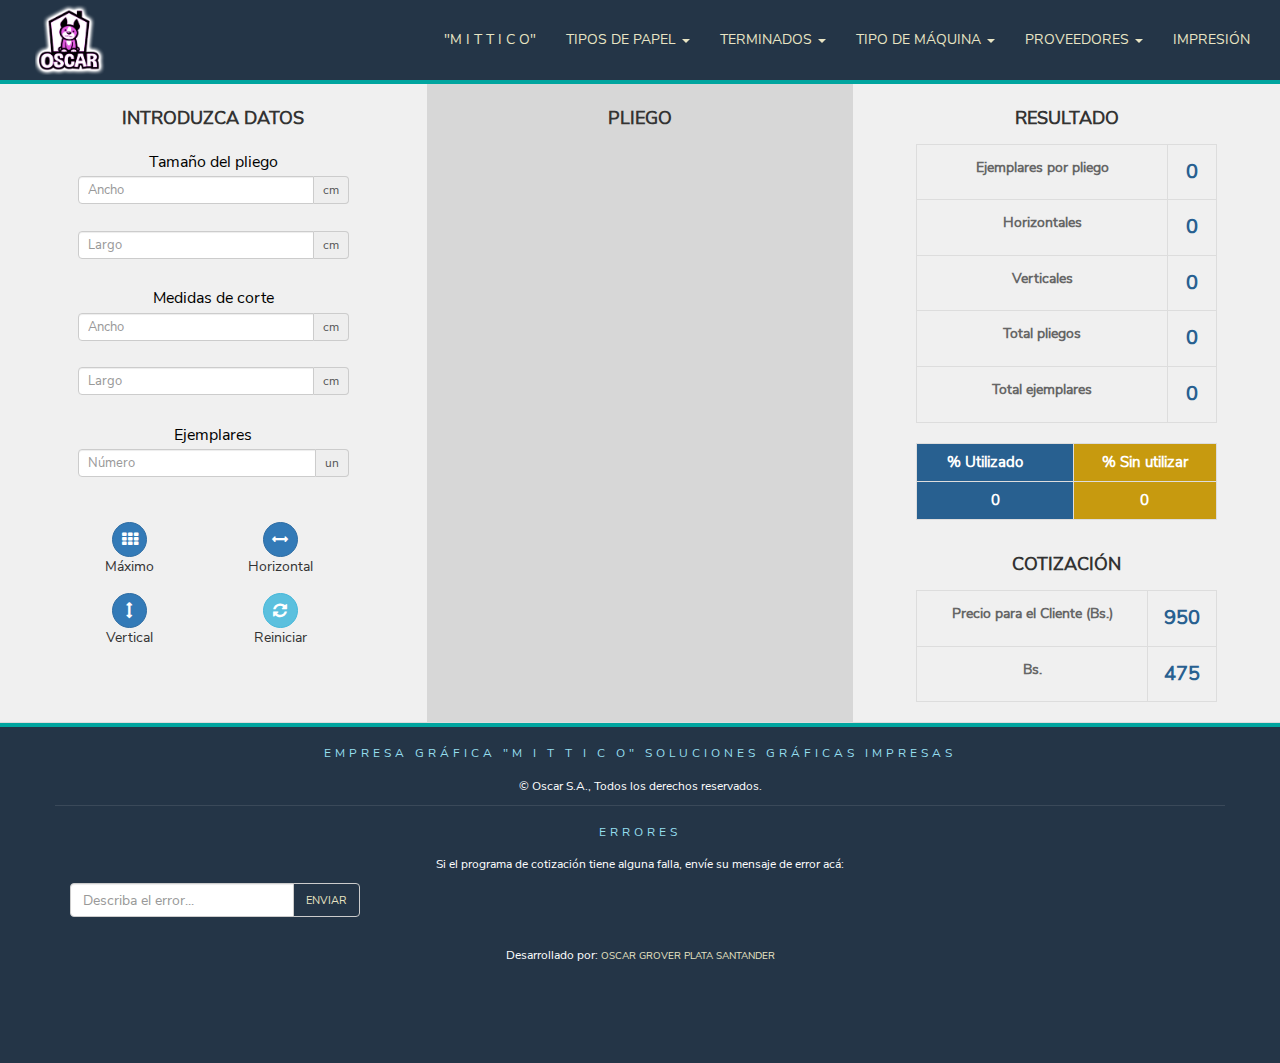
==== commit c4996c2b: "Add files via upload" ====
--- a/corte.html
+++ b/corte.html
@@ -29,7 +29,7 @@
             <span class="icon-bar"></span>
             <span class="icon-bar"></span>
           </button>
-        <a class="navbar-brand" href="#"><img src="img/opss.png" alt="INICIO">
+        <a class="navbar-brand" href="#"><img src="img/opss.png" alt="Logo">
         </a>
         </div>
         <div id="navbar" class="collapse navbar-collapse">
@@ -207,12 +207,12 @@
               <h2>COTIZACIÓN</h2>
               <table class="table table-bordered">
               <tr>
-              <td><label class="control-label">Costo para la Imprenta. (Bs.)</label></td>
-              <td><span class="label-result">0</span></td>
-              </tr>
-              <tr>
-              <td><label class="control-label">Precio para el Cliente. (Bs.)</label></td>
-              <td><span class="label-result">0</span></td>
+              <td><label class="control-label" for="pliegos">Precio para el Cliente (Bs.)</label></td>
+              <td><span class="label-result" id="pliegos">950</span></td>
+              </tr>
+              <tr>
+              <td><label class="control-label">Bs.</label></td>
+              <td><span class="label-result">475</span></td>
               </tr>
               </table>
         </div><!-- /col-sm-10 col-sm-offset-1 col-centered -->
